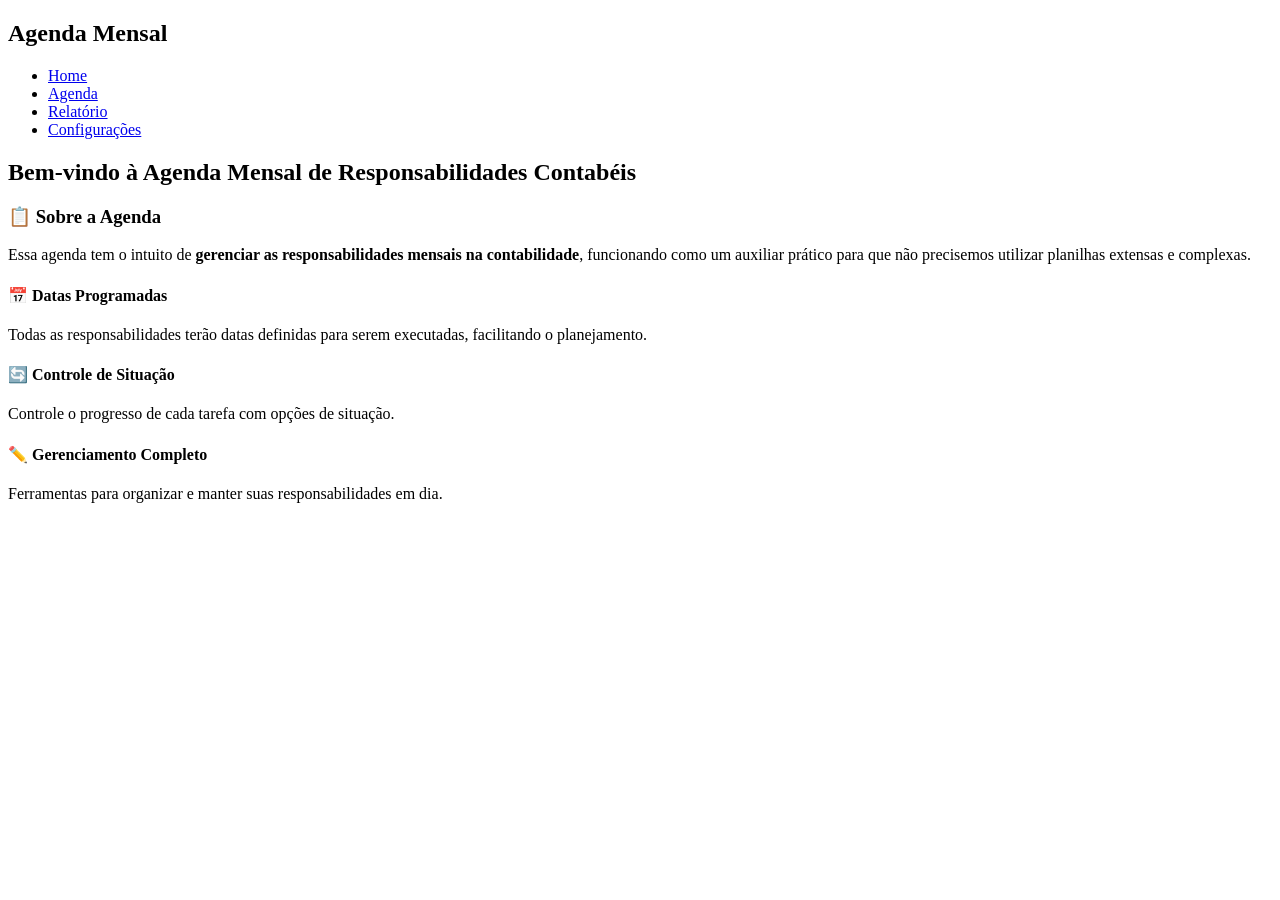
==== templates/index.html @ bd8e2694 "First commit" ====
﻿<!DOCTYPE html>
<html>
  <head>
    <meta charset="UTF-8">
    <meta name="viewport" content="width=device-width, initial-scale=1.0">
    <title>Página Inicial</title>
    <link rel="stylesheet" href="{{ url_for('static', filename='style_novo.css') }}">
  </head>
  <body>
    <nav class="navbar">
      <h1><span class="sublinhado">Agenda Mensal</span></h1>
      <ul class="nav-menu">
        <li><a href="/">Home</a></li>
        <li><a href="/agenda">Agenda</a></li>
        <li><a href="/relatorio">Relatório</a></li>
        <li><a href="/config">Configurações</a></li>
      </ul>
    </nav>

    <div class="container">
      <section id="home" class="section">
        <div class="home-content">
          <h2>Bem-vindo à Agenda Mensal de Responsabilidades Contabéis</h2>

          <div class="description-card">
            <h3>📋 Sobre a Agenda</h3>
            <p>
              Essa agenda tem o intuito de <strong>gerenciar as responsabilidades mensais na contabilidade</strong>,
              funcionando como um auxiliar prático para que não precisemos utilizar planilhas extensas e complexas.
            </p>
          </div>

          <div class="features">
            <div class="feature-item">
              <h4>📅 Datas Programadas</h4>
              <p>Todas as responsabilidades terão datas definidas para serem executadas, facilitando o planejamento.</p>
            </div>

            <div class="feature-item">
              <h4>🔄 Controle de Situação</h4>
              <p>Controle o progresso de cada tarefa com opções de situação.</p>
            </div>

            <div class="feature-item">
              <h4>✏️ Gerenciamento Completo</h4>
              <p>Ferramentas para organizar e manter suas responsabilidades em dia.</p>
            </div>
          </div>
        </div>
      </section>
    </div>
  </body>
</html>
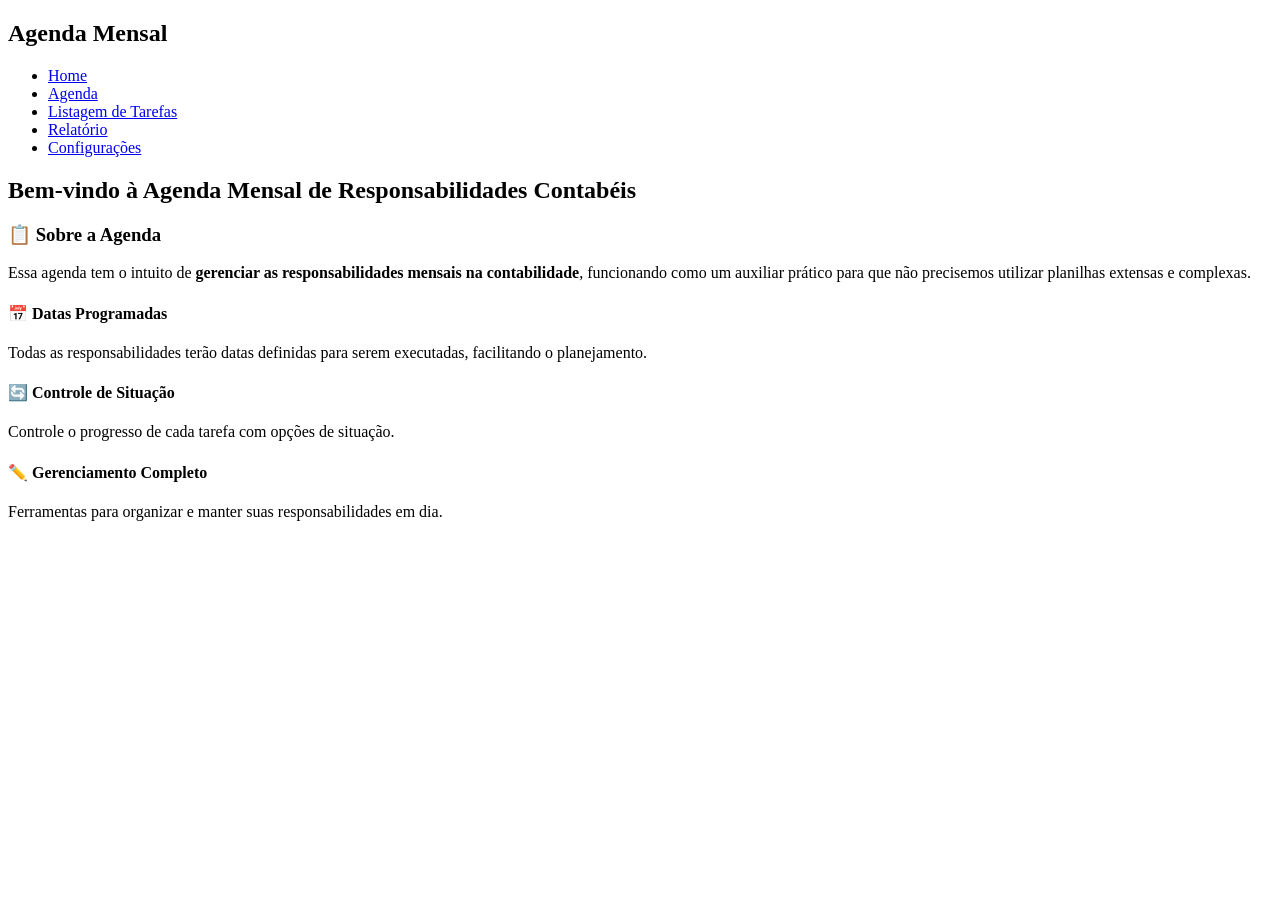
==== commit d6d27779: "Modifications" ====
--- a/templates/index.html
+++ b/templates/index.html
@@ -12,6 +12,7 @@
       <ul class="nav-menu">
         <li><a href="/">Home</a></li>
         <li><a href="/agenda">Agenda</a></li>
+        <li><a href="/listagem">Listagem de Tarefas</a></li>
         <li><a href="/relatorio">Relatório</a></li>
         <li><a href="/config">Configurações</a></li>
       </ul>
